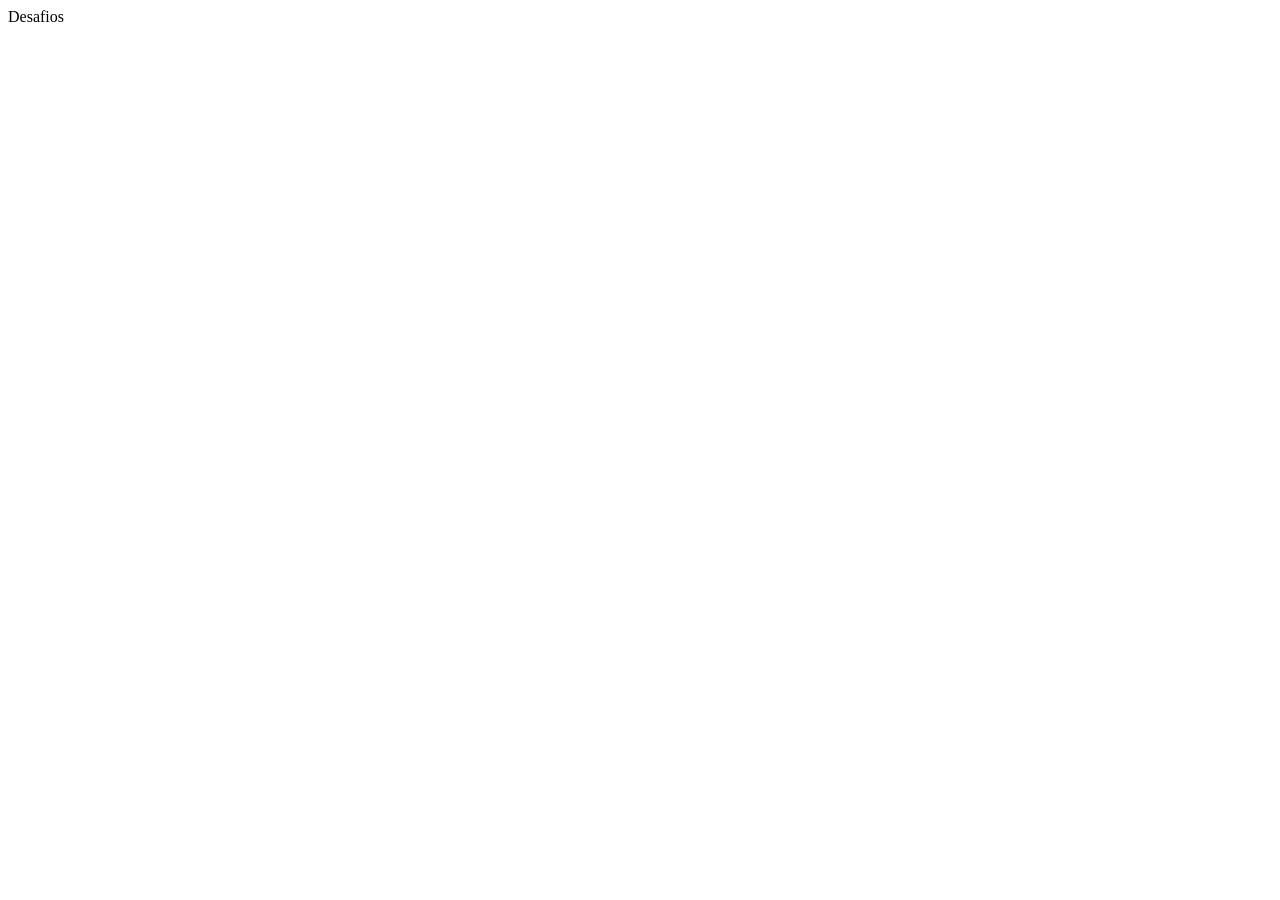
==== html/desafio05/index.html @ 0bba99c9 "novas desafios" ====
<!DOCTYPE html>
<html lang="en">
<head>
    <meta charset="UTF-8">
    <meta name="viewport" content="width=device-width, initial-scale=1.0">
    <title>Desafios</title>
</head>
<body>
    Desafios
</body>
</html>
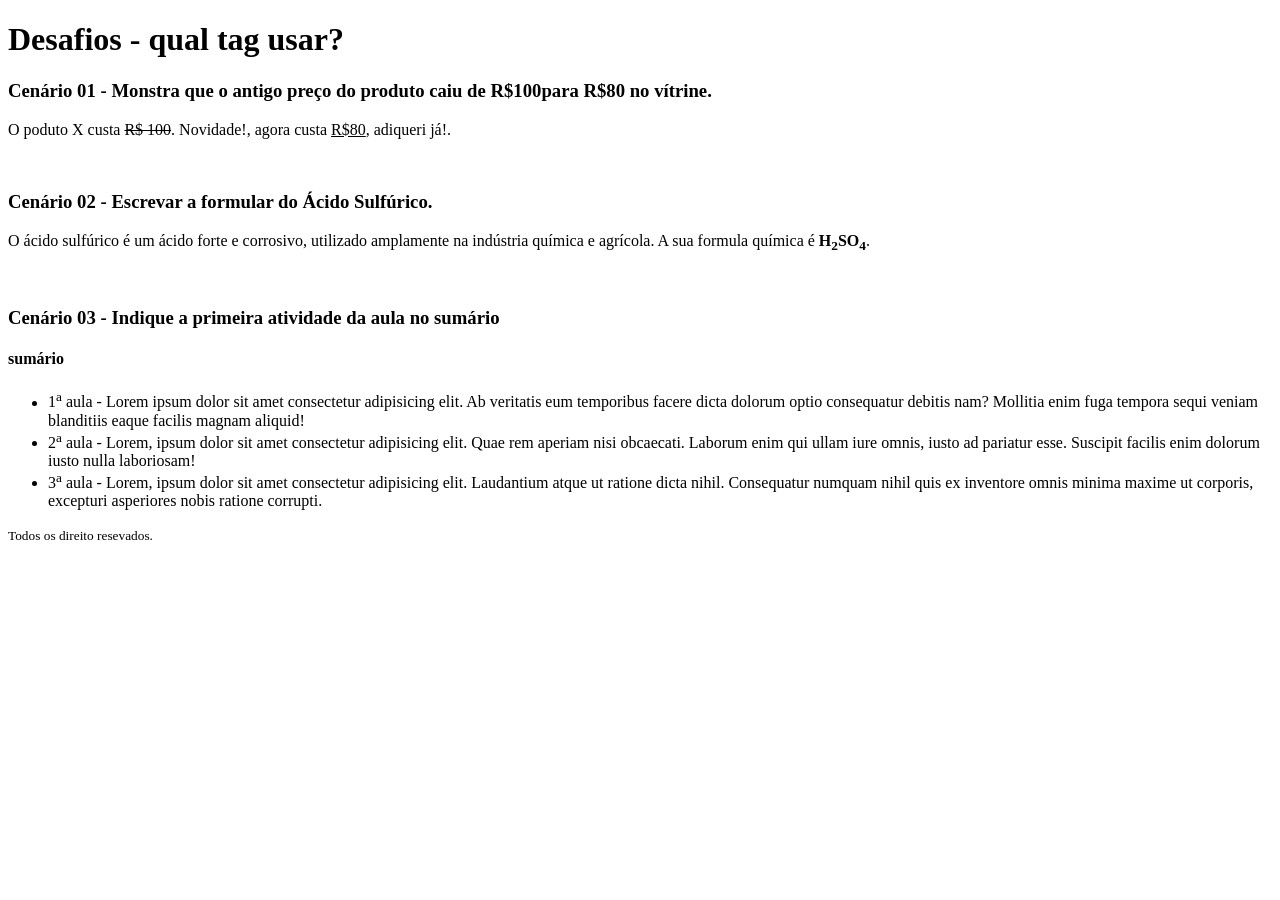
==== commit 2606c533: "atualizando código" ====
--- a/html/desafio05/index.html
+++ b/html/desafio05/index.html
@@ -1,11 +1,53 @@
 <!DOCTYPE html>
-<html lang="en">
+<html lang="pt-br">
 <head>
     <meta charset="UTF-8">
     <meta name="viewport" content="width=device-width, initial-scale=1.0">
     <title>Desafios</title>
 </head>
 <body>
-    Desafios
+    <header>
+    <h1>
+        Desafios - qual tag usar?
+    </h1>
+    </header>
+    <p>
+       <h3>
+        <strong>Cenário 01</strong> - Monstra que o antigo preço do produto caiu de R$100para R$80 no vítrine.
+       </h3>
+    </p>
+    <p>
+        O poduto X custa <del>R$ 100</del>. Novidade!, agora custa <ins>R$80</ins>, adiqueri já!.
+    </p><br>
+
+    <p>
+       <h3>
+         <strong>Cenário 02</strong> - Escrevar a formular do Ácido Sulfúrico.
+       </h3>
+    </p>
+    <p>
+        O ácido sulfúrico é um ácido forte e corrosivo, utilizado amplamente na indústria química e agrícola. A sua formula química é <b>H<sub>2</sub>SO<sub>4</sub></b>.
+    </p><br>
+
+    <p>
+        <h3><strong>Cenário 03</strong> - Indique a primeira atividade da aula no sumário</h3>
+    </p>
+    <p>
+        <h4>sumário</h4>
+        <ul>
+            <li>
+                1<sup>a</sup> aula - Lorem ipsum dolor sit amet consectetur adipisicing elit. Ab veritatis eum temporibus facere dicta dolorum optio consequatur debitis nam? Mollitia enim fuga tempora sequi veniam blanditiis eaque facilis magnam aliquid!
+            </li>
+            <li>
+               2<sup>a</sup> aula - Lorem, ipsum dolor sit amet consectetur adipisicing elit. Quae rem aperiam nisi obcaecati. Laborum enim qui ullam iure omnis, iusto ad pariatur esse. Suscipit facilis enim dolorum iusto nulla laboriosam!
+            </li>
+            <li>
+               3<sup>a</sup> aula - Lorem, ipsum dolor sit amet consectetur adipisicing elit. Laudantium atque ut ratione dicta nihil. Consequatur numquam nihil quis ex inventore omnis minima maxime ut corporis, excepturi asperiores nobis ratione corrupti.
+            </li>
+        </ul>
+    </p>
+<footer>
+    <small>Todos os direito resevados.</small>
+</footer>
 </body>
 </html>
